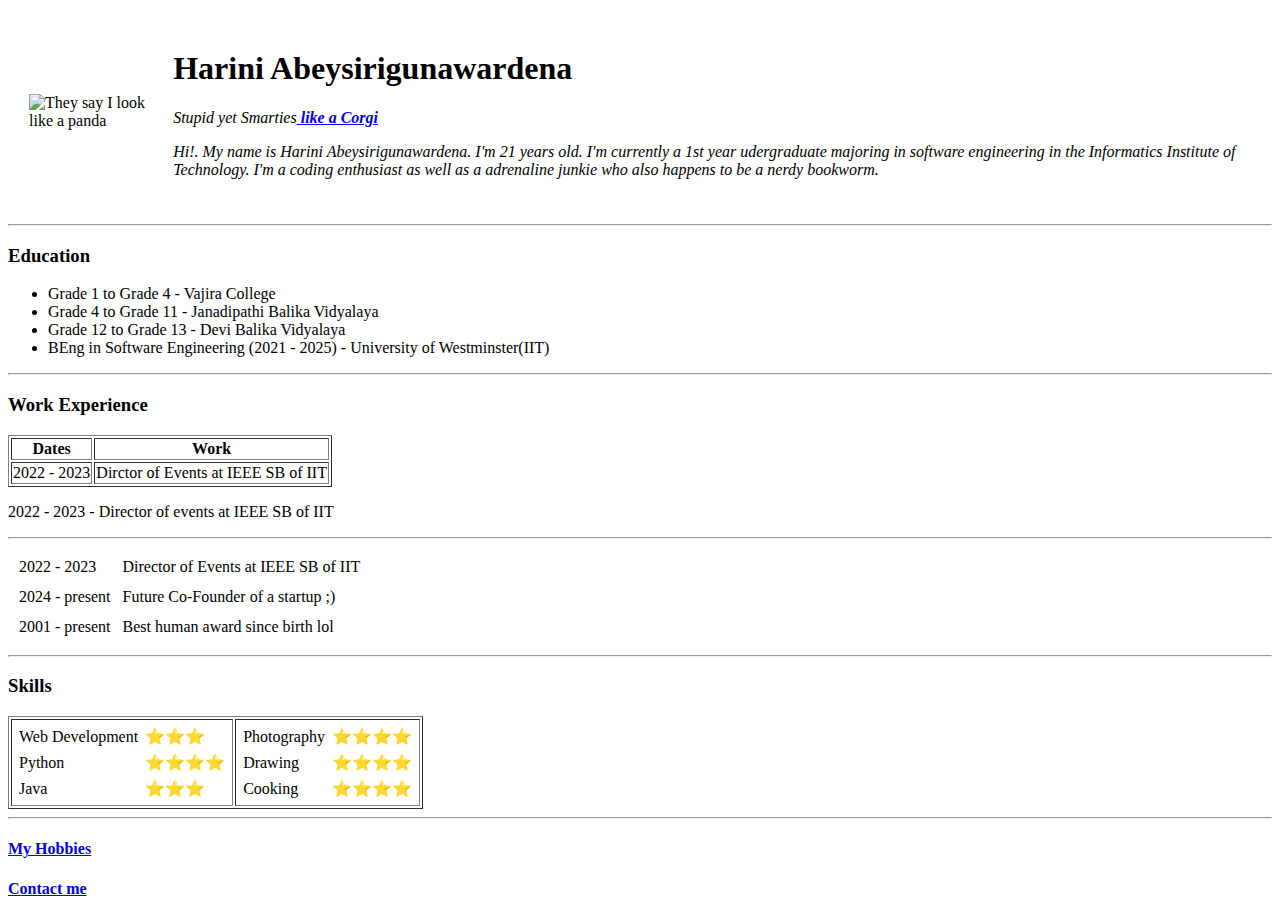
==== index.html @ d49984aa "Add initial CV website files" ====
<!DOCTYPE html>
<html lang="en" dir="ltr">

<head>
  <meta charset="utf-8">
  <title>Harini's Personal Site</title>
</head>

<body>
  <table cellspacing = "20"> <!--To get the Pic to the left and my info to the right, to make it look neat I used a table element(creates 2 columns)-->
    <tr>
      <td><img src = "images/panda.png" alt = "They say I look like a panda" /></td>
      <td><h1>Harini Abeysirigunawardena</h1>
      <p><em> Stupid yet Smarties<strong><a href="https://en.wikipedia.org/wiki/Welsh_Corgi"> like a Corgi</a></strong></p>
      <p>Hi!. My name is Harini Abeysirigunawardena. I'm 21 years old. I'm currently a 1st year
        udergraduate majoring in software engineering in the Informatics Institute of Technology. I'm
        a coding enthusiast as well as a adrenaline junkie who also happens to be a nerdy bookworm.</p></td>
    </tr>
  </table>

  <hr />

  <h3><strong>Education</strong></h3>
  <ul>
    <li>Grade 1 to Grade 4 - Vajira College</li>
    <li>Grade 4 to Grade 11 - Janadipathi Balika Vidyalaya</li>
    <li>Grade 12 to Grade 13 - Devi Balika Vidyalaya</li>
    <li>BEng in Software Engineering (2021 - 2025) - University of Westminster(IIT)</li>
  </ul>

  <hr />

  <h3>Work Experience</h3>
  <table border="1"> <!--Create a border arount the table-->
    <thead>
      <tr>
        <th>Dates</th>
        <th>Work</th>
      </tr>
    </thead>
    <tbody>
      <tr>
        <td>2022 - 2023</td>
        <td>Dirctor of Events at IEEE SB of IIT </td>
      </tr>
    </tbody>
    <tfoot>
    </tfoot>
  </table>
  <p>2022 - 2023 - Director of events at IEEE SB of IIT</p>
  <hr />
  <table cellspacing="10"> <!--Table without border-->
    <tr>
      <td>2022 - 2023</td>
      <td>Director of Events at IEEE SB of IIT</td>
    </tr>
    <tr>
      <td>2024 - present</td>
      <td>Future Co-Founder of a startup ;)</td>
    </tr>
    <tr>
      <td>2001 - present</td>
      <td>Best human award since birth lol</td>
    </tr>
  </table>

  <hr />

  <h3>Skills</h3>

  <table border="1"> <!--Main Table-->
    <tr>
      <td>
        <table cellspacing = "5"><!--Nested tables (Table inside another table)-->
          <tr>
            <td>Web Development</td>
            <td>&#11088;&#11088;&#11088;</td> <!-- UTF-8 Code for Star emojis-->
          </tr>
          <tr>
            <td>Python</td>
            <td>&#11088;&#11088;&#11088;&#11088;</td>
          </tr>
          <tr>
            <td>Java</td>
            <td>&#11088;&#11088;&#11088;</td>
          </tr>
        </table>
      </td>
      <td>
        <table cellspacing = "5"><!--Nested tables (Table inside another table)-->
          <tr>
            <td>Photography</td>
            <td>⭐⭐⭐⭐</td> <!-- also can just use star emojis by pressing WIN + .(fullstop)-->
          </tr>
          <tr>
            <td>Drawing</td>
            <td>&#11088;&#11088;&#11088;&#11088;</td>
          </tr>
          <tr>
            <td>Cooking</td>
            <td>&#11088;&#11088;&#11088;&#11088;</td>
          </tr>
        </table>
      </td>
    </tr>
  </table>

  <hr />

  <h4><a href="hobbies.html">My Hobbies</a></h4> <!--Page inside another page-->
  <h4><a href="contact.html">Contact me</a></h4>


</body>

</html>
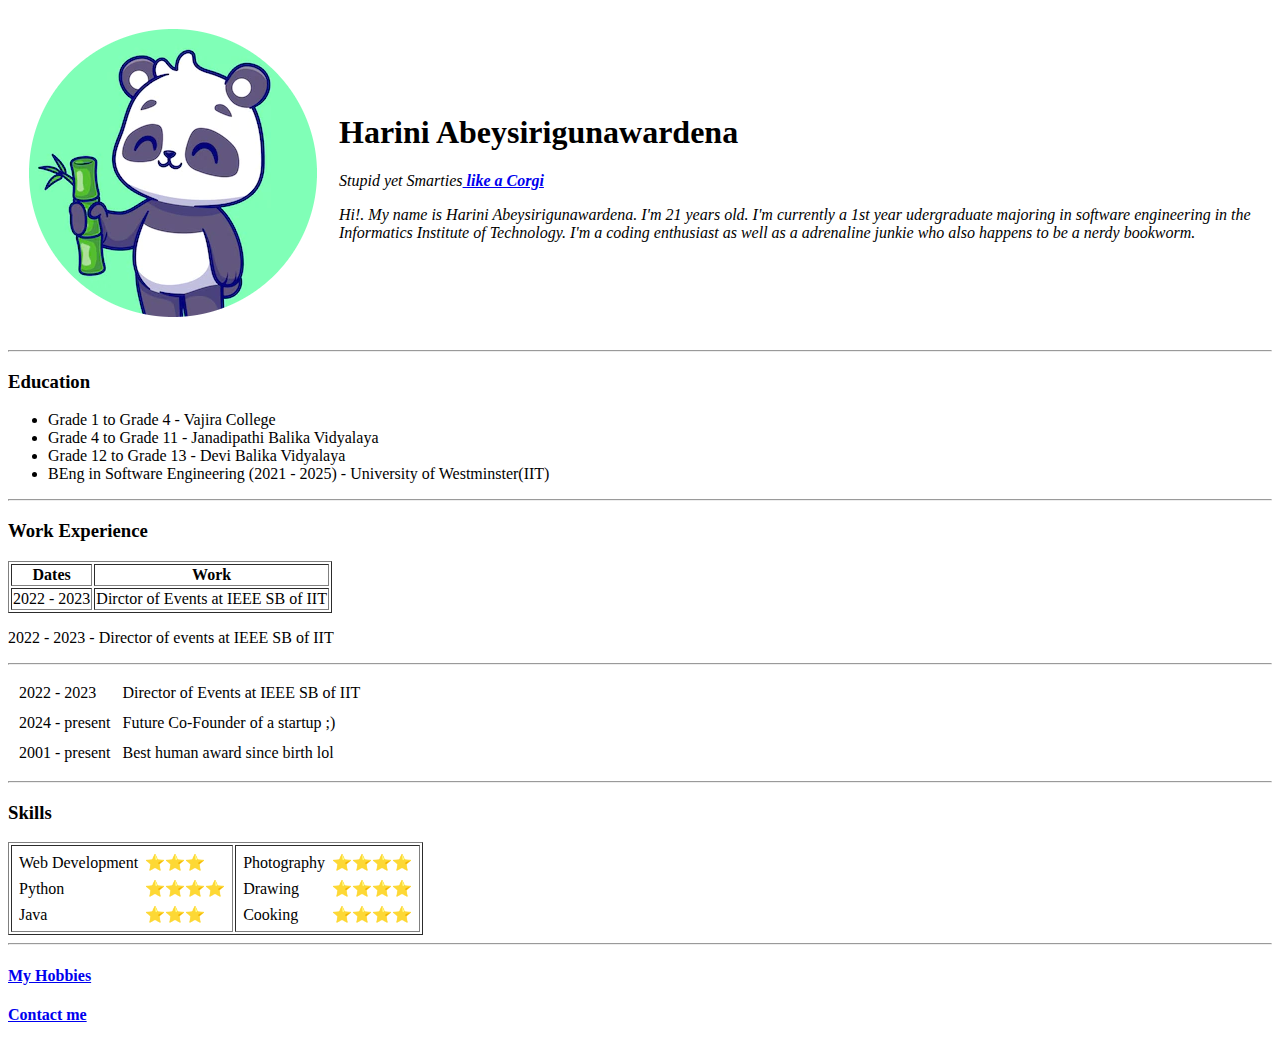
==== commit b2358db1: "Update index.html" ====
--- a/index.html
+++ b/index.html
@@ -9,7 +9,7 @@
 <body>
   <table cellspacing = "20"> <!--To get the Pic to the left and my info to the right, to make it look neat I used a table element(creates 2 columns)-->
     <tr>
-      <td><img src = "images/panda.png" alt = "They say I look like a panda" /></td>
+      <td><img src = "panda.png" alt = "They say I look like a panda" /></td>
       <td><h1>Harini Abeysirigunawardena</h1>
       <p><em> Stupid yet Smarties<strong><a href="https://en.wikipedia.org/wiki/Welsh_Corgi"> like a Corgi</a></strong></p>
       <p>Hi!. My name is Harini Abeysirigunawardena. I'm 21 years old. I'm currently a 1st year
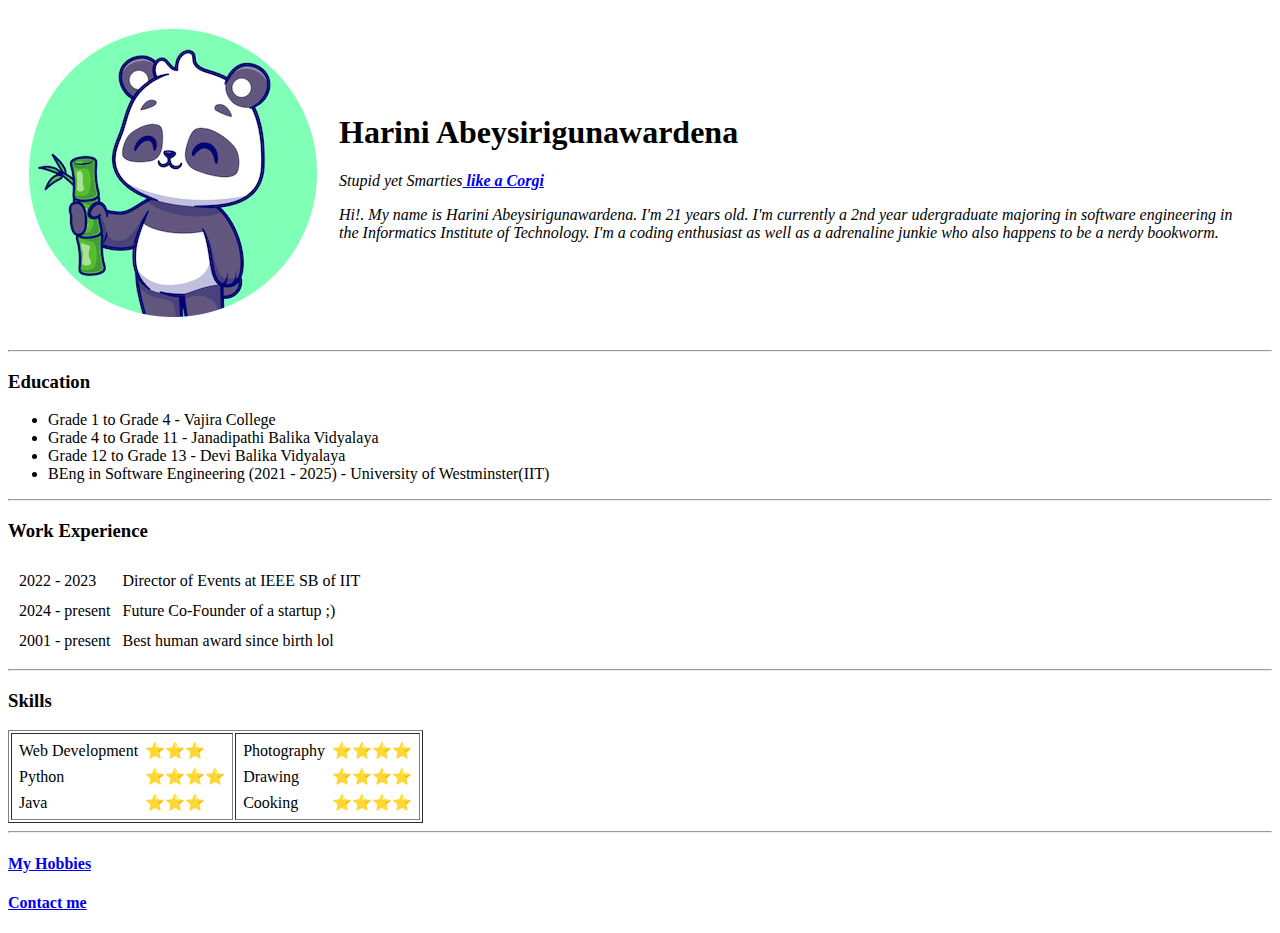
==== commit 705acb09: "Updated index.html file" ====
--- a/index.html
+++ b/index.html
@@ -4,15 +4,32 @@
 <head>
   <meta charset="utf-8">
   <title>Harini's Personal Site</title>
+  <!--
+  <style>
+  body {
+    background-color:#C1EFFF;
+  }
+
+  hr{
+    border-style: none;
+    border-top-style: dotted;
+    border-color: #319DA0;
+    border-width: 8px;
+    height: 0px;
+    width:8%;
+  }
+</style> (Internal CSS(Changing the bg color of the body & the horizontal rule using the style tag inside the head tag)
+-->
+<link rel="stylesheet" href="css/styles.css" /> <!--link to External CSS Stylesheet(styles.css)-->
 </head>
-
 <body>
+<!--<body style = "background-color: #C1EFFF;"> Inline CSS(Changing the bg color using the style attribute inside the body tag)-->
   <table cellspacing = "20"> <!--To get the Pic to the left and my info to the right, to make it look neat I used a table element(creates 2 columns)-->
     <tr>
-      <td><img src = "panda.png" alt = "They say I look like a panda" /></td>
+      <td><img src = "images/panda.png" alt = "They say I look like a panda" /></td>
       <td><h1>Harini Abeysirigunawardena</h1>
       <p><em> Stupid yet Smarties<strong><a href="https://en.wikipedia.org/wiki/Welsh_Corgi"> like a Corgi</a></strong></p>
-      <p>Hi!. My name is Harini Abeysirigunawardena. I'm 21 years old. I'm currently a 1st year
+      <p>Hi!. My name is Harini Abeysirigunawardena. I'm 21 years old. I'm currently a 2nd year
         udergraduate majoring in software engineering in the Informatics Institute of Technology. I'm
         a coding enthusiast as well as a adrenaline junkie who also happens to be a nerdy bookworm.</p></td>
     </tr>
@@ -31,7 +48,7 @@
   <hr />
 
   <h3>Work Experience</h3>
-  <table border="1"> <!--Create a border arount the table-->
+  <!--<table border="1"> Create a border arount the table
     <thead>
       <tr>
         <th>Dates</th>
@@ -48,7 +65,8 @@
     </tfoot>
   </table>
   <p>2022 - 2023 - Director of events at IEEE SB of IIT</p>
-  <hr />
+  <hr />-->
+  
   <table cellspacing="10"> <!--Table without border-->
     <tr>
       <td>2022 - 2023</td>
@@ -114,3 +132,4 @@
 </body>
 
 </html>
+
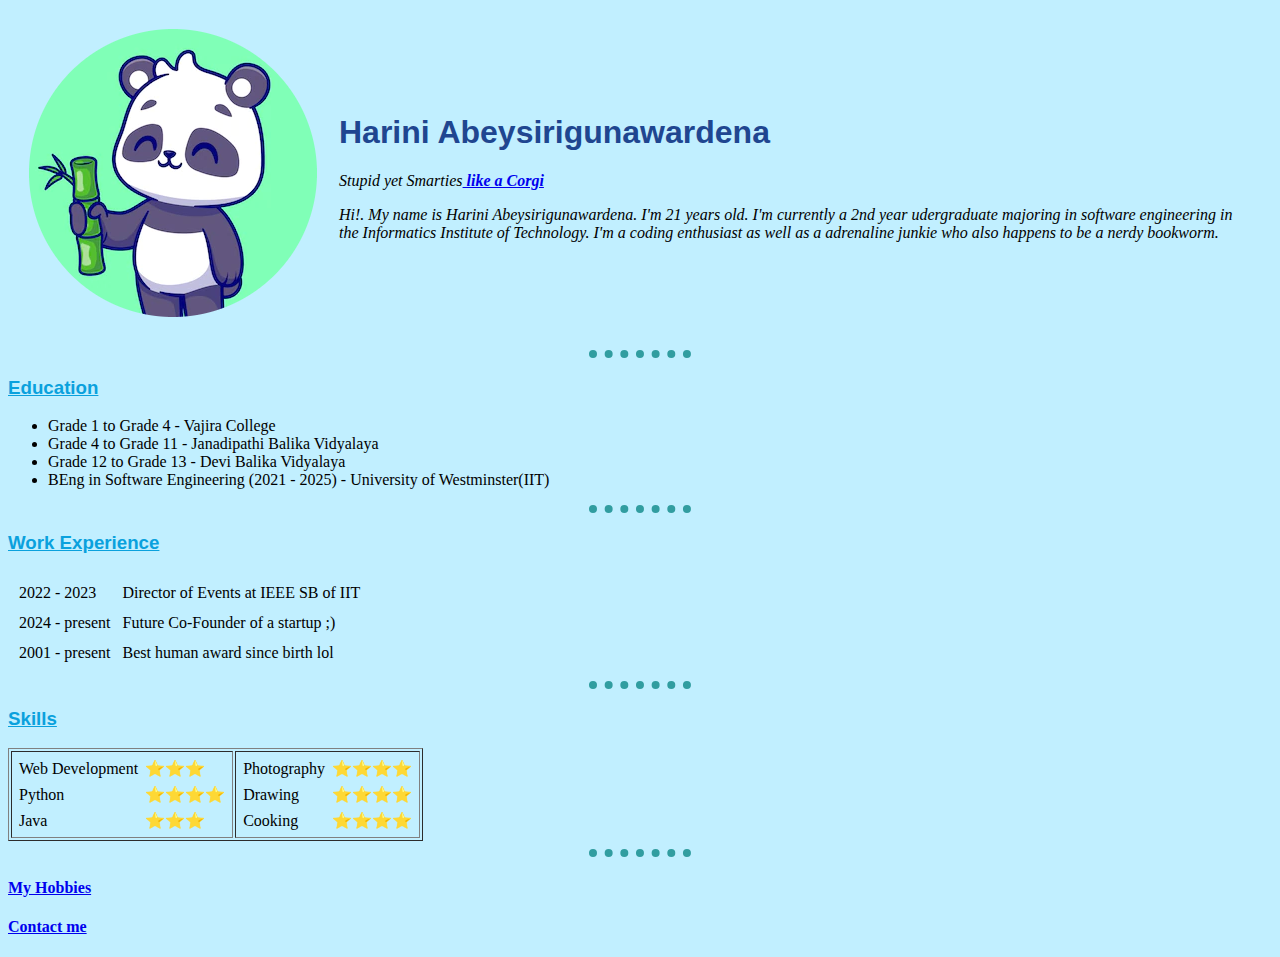
==== commit 9cc32692: "Update index.html" ====
--- a/index.html
+++ b/index.html
@@ -20,7 +20,7 @@
   }
 </style> (Internal CSS(Changing the bg color of the body & the horizontal rule using the style tag inside the head tag)
 -->
-<link rel="stylesheet" href="css/styles.css" /> <!--link to External CSS Stylesheet(styles.css)-->
+<link rel="stylesheet" href="styles.css" /> <!--link to External CSS Stylesheet(styles.css)-->
 </head>
 <body>
 <!--<body style = "background-color: #C1EFFF;"> Inline CSS(Changing the bg color using the style attribute inside the body tag)-->
--- a/styles.css
+++ b/styles.css
@@ -0,0 +1,22 @@
+body {
+  background-color:#C1EFFF;
+}
+
+h1 {
+  color: #1F4690;
+  font-family: Helvetica, sans-serif;
+}
+
+h3 {
+  color: #0AA1DD;
+  text-decoration: underline;
+  font-family: Arial, Helvetica, sans-serif;
+}
+
+hr{
+  border-style: none;
+  border-top-style: dotted;
+  border-color: #319DA0;
+  border-width: 8px;
+  width:8%;
+}
